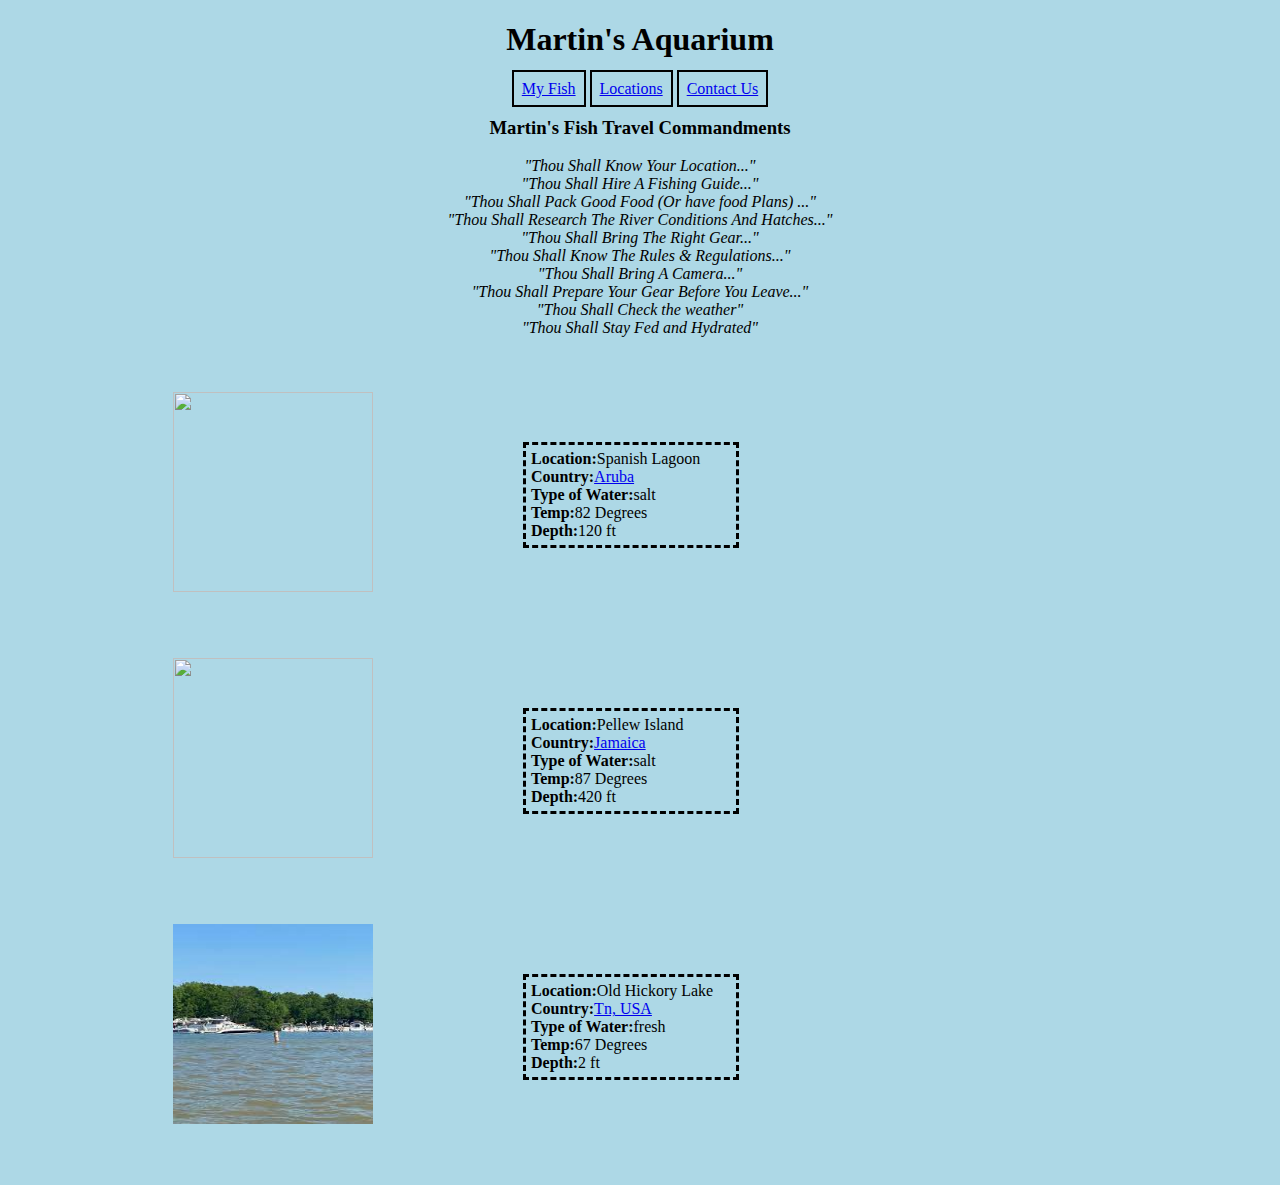
==== location.html @ 96bf6cbe "Martin inital" ====
<!DOCTYPE html>
<html lang="en">
<head>
    <meta charset="UTF-8">
    <meta http-equiv="X-UA-Compatible" content="IE=edge">
    <meta name="viewport" content="width=device-width, initial-scale=1.0">
    <title>Travel</title>
    <link rel="stylesheet" href="styles/main.css">
</head>
<body>
    <header class="mainP">
        <h1>Martin's Aquarium</h1>
        <nav class=mainNav>
            <a class="subNav" href="index.html">My Fish</a>
            <a class="subNav" href="location.html">Locations</a>
            <a class="subNav" href="contact.html">Contact Us</a>
        </nav>
    </header>
    <main>
        <aside class="quotes">
            <h3>Martin's Fish Travel Commandments</h3>
            <div>
                    <em>"Thou Shall Know Your Location..."</em><br>
                    <em>"Thou Shall Hire A Fishing Guide..."</em><br>
                    <em>"Thou Shall Pack Good Food (Or have food Plans) ..."</em><br>
                    <em>"Thou Shall Research The River Conditions And Hatches..."</em><br>
                    <em>"Thou Shall Bring The Right Gear..."</em><br>
                    <em>"Thou Shall Know The Rules & Regulations..."</em><br>
                    <em>"Thou Shall Bring A Camera..."</em><br>
                    <em>"Thou Shall Prepare Your Gear Before You Leave..."</em><br>
                    <em>"Thou Shall Check the weather"</em><br>
                    <em>"Thou Shall Stay Fed and Hydrated"</em><br>
            </div>
          </aside>
        <article class="locate">
            
            <section class="location">
                <div class=location1>
                    <article>
                        <img class="harvestL__img"src="https://gallery.visitaruba.com/main.php?g2_view=core.DownloadItem&g2_itemId=45329"/>
                    </article>
                    <article class="location__info">
                        <div class="location1__name"><strong>Location:</strong>Spanish Lagoon</div>
                        <div class="location1__country"><strong>Country:</strong><a href="http://www.visitaruba.com">Aruba</a></div>
                        <div class="location1__water"><strong>Type of Water:</strong>salt </div>
                        <div class="location1__temp"><strong>Temp:</strong>82 Degrees</div>
                        <div class="location1__depth"><strong>Depth:</strong>120 ft</div>
                    </article>
                </div>
                <div class=location1>
                    <article>
                        <img class="harvestL__img" src="https://d3qvqlc701gzhm.cloudfront.net/full/580635f6d4816ae81abe1bcc5cf6ece1105b1e5cf18ad14a1655a078d1295410.jpg"/>
                    </article>
                    <article class="location__info">
                        <div class="location1__name"><strong>Location:</strong>Pellew Island</div>
                        <div class="location1__country"><strong>Country:</strong><a href="http://visitjamaica.com">Jamaica</a></div>
                        <div class="location1__water"><strong>Type of Water:</strong>salt</div>
                        <div class="location1__temp"><strong>Temp:</strong>87 Degrees</div>
                        <div class="location1__depth"><strong>Depth:</strong>420 ft</div>
                    </article>
                </div>
              </div>
              <div class=location1>
                <article>
                    <img class="harvestL__img" src="[data-uri]"/>
                </article>
                <article class="location__info">
                    <div class="location1__name"><strong>Location:</strong>Old Hickory Lake</div>
                    <div class="location1__country"><strong>Country:</strong><a href="http://tnvacation.com">Tn, USA</a></div>
                    <div class="location1__water"><strong>Type of Water:</strong>fresh</div>
                    <div class="location1__temp"><strong>Temp:</strong>67 Degrees</div>
                    <div class="location1__depth"><strong>Depth:</strong>2 ft</div>

                </article>
            </div>
            </section>
        </article>
    </main>
    <footer>
       
    </footer>
</body>
</html>
---- styles/main.css ----
@import url(location.css);
@import url(fish.css);
@import url(contact.css);

* {
    background-color: lightblue;
}

.content {
    display: flex;
    flex-wrap: nowrap;
    justify-content: center;
}
.left {
   flex: 3;
}

.right {
    flex: 1;
}

.mainP {
    text-align: center;

}

.subNav {
    border: 2px solid black;
    padding: 8px;
}
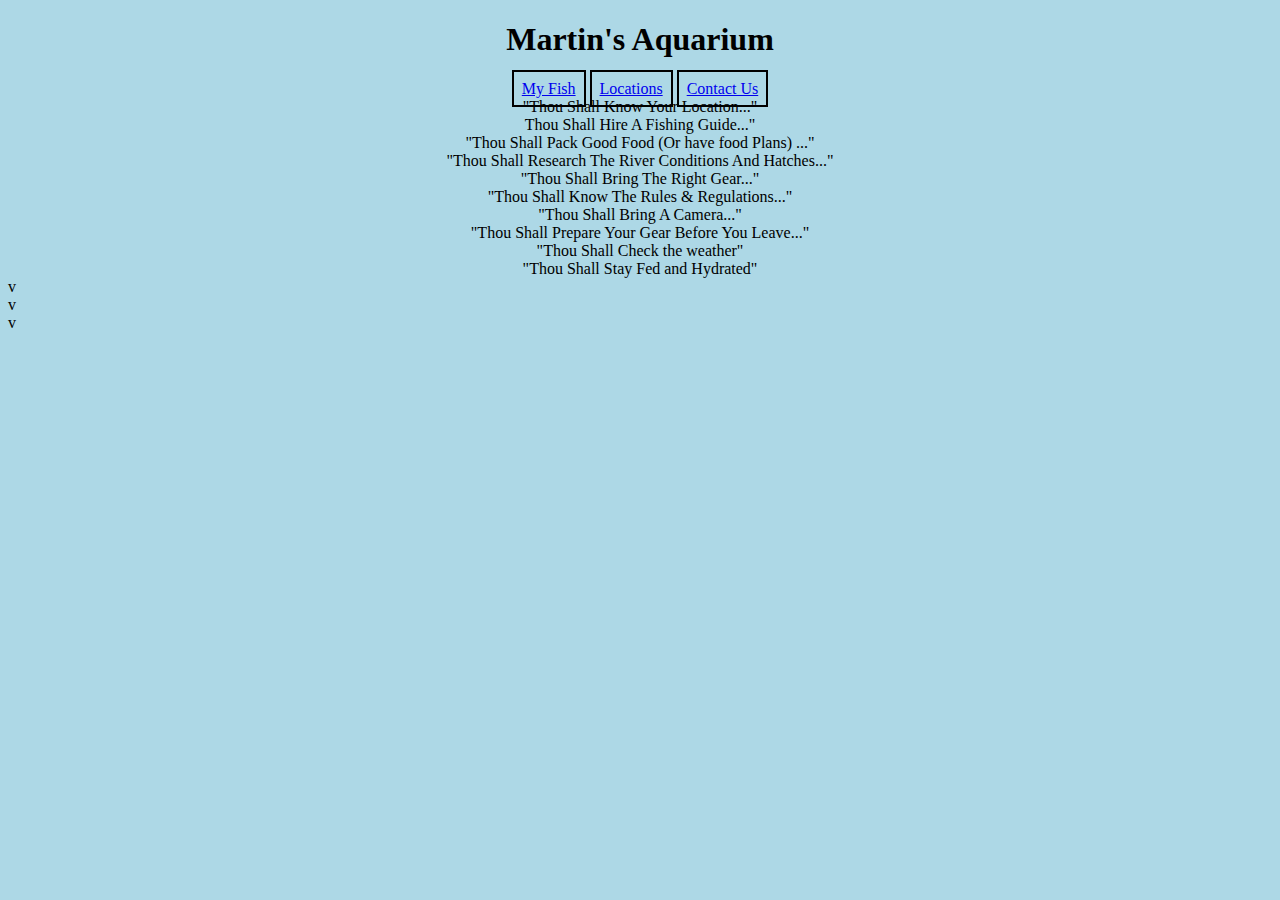
==== commit 62faa43d: "updated files" ====
--- a/location.html
+++ b/location.html
@@ -19,58 +19,11 @@
     <main>
         <aside class="quotes">
             <h3>Martin's Fish Travel Commandments</h3>
-            <div>
-                    <em>"Thou Shall Know Your Location..."</em><br>
-                    <em>"Thou Shall Hire A Fishing Guide..."</em><br>
-                    <em>"Thou Shall Pack Good Food (Or have food Plans) ..."</em><br>
-                    <em>"Thou Shall Research The River Conditions And Hatches..."</em><br>
-                    <em>"Thou Shall Bring The Right Gear..."</em><br>
-                    <em>"Thou Shall Know The Rules & Regulations..."</em><br>
-                    <em>"Thou Shall Bring A Camera..."</em><br>
-                    <em>"Thou Shall Prepare Your Gear Before You Leave..."</em><br>
-                    <em>"Thou Shall Check the weather"</em><br>
-                    <em>"Thou Shall Stay Fed and Hydrated"</em><br>
+            <div class="quotes">
             </div>
           </aside>
         <article class="locate">
-            
-            <section class="location">
-                <div class=location1>
-                    <article>
-                        <img class="harvestL__img"src="https://gallery.visitaruba.com/main.php?g2_view=core.DownloadItem&g2_itemId=45329"/>
-                    </article>
-                    <article class="location__info">
-                        <div class="location1__name"><strong>Location:</strong>Spanish Lagoon</div>
-                        <div class="location1__country"><strong>Country:</strong><a href="http://www.visitaruba.com">Aruba</a></div>
-                        <div class="location1__water"><strong>Type of Water:</strong>salt </div>
-                        <div class="location1__temp"><strong>Temp:</strong>82 Degrees</div>
-                        <div class="location1__depth"><strong>Depth:</strong>120 ft</div>
-                    </article>
-                </div>
-                <div class=location1>
-                    <article>
-                        <img class="harvestL__img" src="https://d3qvqlc701gzhm.cloudfront.net/full/580635f6d4816ae81abe1bcc5cf6ece1105b1e5cf18ad14a1655a078d1295410.jpg"/>
-                    </article>
-                    <article class="location__info">
-                        <div class="location1__name"><strong>Location:</strong>Pellew Island</div>
-                        <div class="location1__country"><strong>Country:</strong><a href="http://visitjamaica.com">Jamaica</a></div>
-                        <div class="location1__water"><strong>Type of Water:</strong>salt</div>
-                        <div class="location1__temp"><strong>Temp:</strong>87 Degrees</div>
-                        <div class="location1__depth"><strong>Depth:</strong>420 ft</div>
-                    </article>
-                </div>
-              </div>
-              <div class=location1>
-                <article>
-                    <img class="harvestL__img" src="[data-uri]"/>
-                </article>
                 <article class="location__info">
-                    <div class="location1__name"><strong>Location:</strong>Old Hickory Lake</div>
-                    <div class="location1__country"><strong>Country:</strong><a href="http://tnvacation.com">Tn, USA</a></div>
-                    <div class="location1__water"><strong>Type of Water:</strong>fresh</div>
-                    <div class="location1__temp"><strong>Temp:</strong>67 Degrees</div>
-                    <div class="location1__depth"><strong>Depth:</strong>2 ft</div>
-
                 </article>
             </div>
             </section>
@@ -79,5 +32,6 @@
     <footer>
        
     </footer>
+    <script type="module" src="./scripts/locations/location.js"></script>
 </body>
 </html>--- a/styles/main.css
+++ b/styles/main.css
@@ -11,7 +11,7 @@
     flex-wrap: nowrap;
     justify-content: center;
 }
-.left {
+.fishList {
    flex: 3;
 }
 
